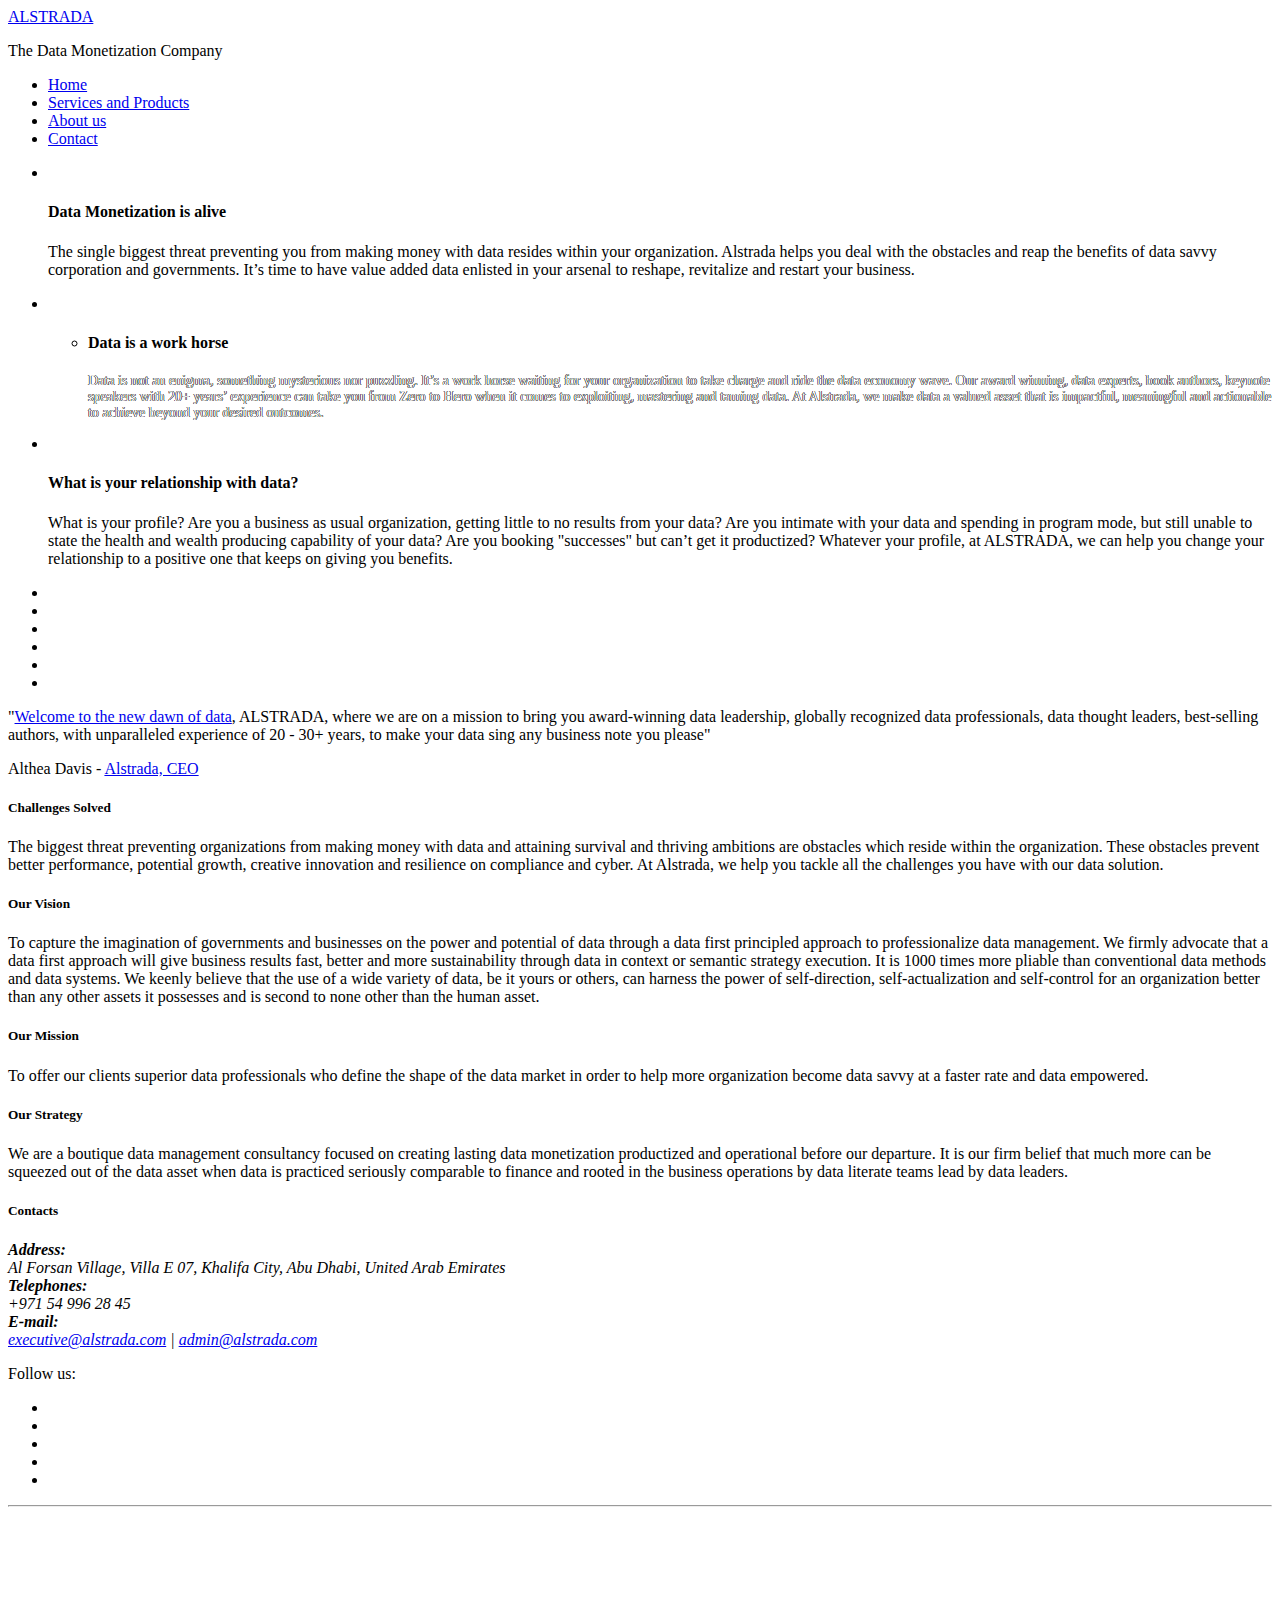
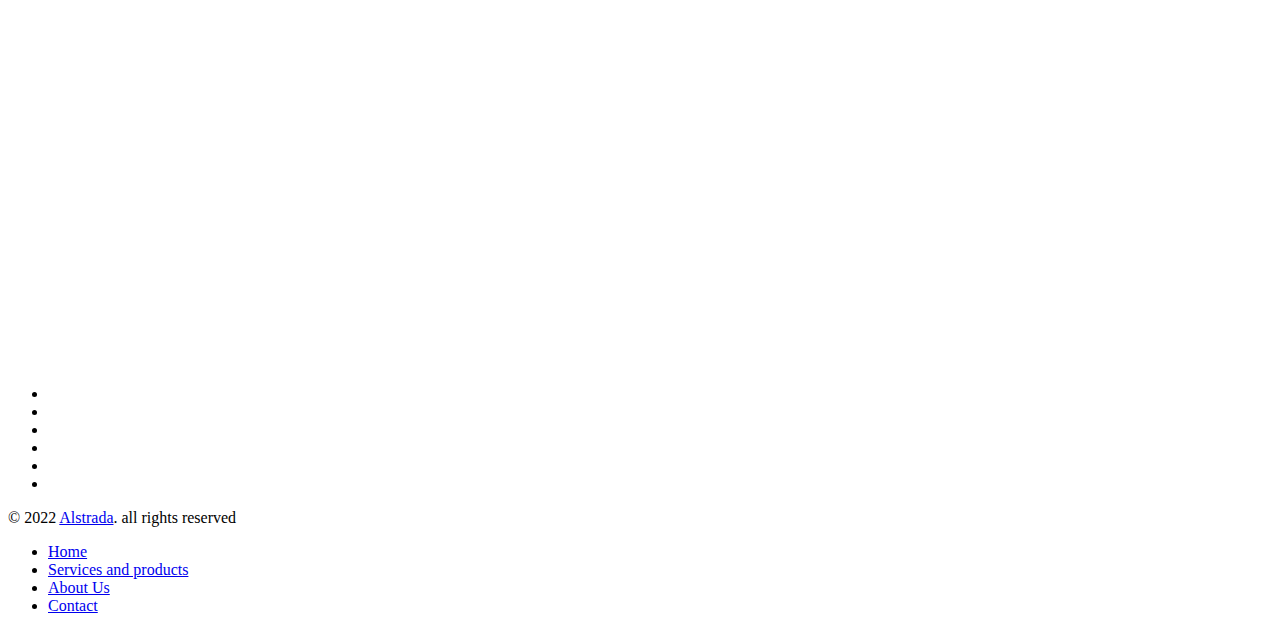
==== index.html @ 6fee7427 "Update new content with contact form php" ====
<!DOCTYPE html>
<html lang="en">
  <head>
    <meta charset="utf-8" />

    <title>Alstrada | Home</title>
    <link rel="icon" type="image/x-icon" href="icon.png" />

    <meta
      name="description"
      content="Alstrada. The Data Monetization Company"
    />
    <meta name="author" content="Alstrada" />
    <meta name="HandheldFriendly" content="true" />
    <meta http-equiv="X-UA-Compatible" content="IE=edge,chrome=1" />
    <meta
      name="viewport"
      content="width=device-width, initial-scale=1, maximum-scale=1"
    />

    <!-- Import CSS -->
    <link rel="stylesheet" href="css/base.css" />

    <!-- Cute Slider CSS -->
    <link rel="stylesheet" href="css/cute-slider.css" />

    <!--[if lt IE 9]>
      <script src="http://html5shiv.googlecode.com/svn/trunk/html5.js"></script>
    <![endif]-->
  </head>

  <body>
    <!-- Start Header -->
    <header>
      <div class="container">
        <div class="row">
          <div class="span5">
            <div id="logo">
              <a href="index.html">ALSTRADA</a>
              <p>The Data Monetization Company</p>
            </div>
          </div>
          <div class="span7">
            <!-- Start Navigation -->
            <nav>
              <ul id="navigation" class="pull-right hidden-phone">
                <li class="menu">
                  <a class="active" href="index.html">Home</a>
                </li>
                <li class="menu">
                  <a href="services.html">Services and Products</a>
                </li>
                <li>
                  <a href="about.html">About us</a>
                </li>
               
                <li>
                  <a href="contact.html">Contact</a>
                </li>
               
              </ul>
            </nav>
            <!-- End Navigation -->
          </div>
        </div>
      </div>
    </header>
    <!-- End Header -->

    <!-- Start Cute Slider -->
    <section class="cute-section">
      <div class="cute-bg"></div>
      <div id="cute-slider" class="container">
        <div class="row">
          <div class="span12">
            <div
              id="my-cute-slider"
              class="cute-slider"
              data-width="1170"
              data-height="520"
            >
              <ul data-type="slides">
                <li
                  data-delay="10"
                  data-trans3d="tr2,tr20,tr57"
                  data-trans2d="tr1,tr14,tr26"
                >
                  <img
                    src="img/Alstrada-slide/slide-1-official.jpg"
                    data-thumb="img/slider/thumbs/image2.jpg"
                    alt=""
                  />
                  <div data-type="info" class="info1" data-align="left">
                    <div>
                      <h4 class="title color-text">
                        Data Monetization is alive
                      </h4>
                      <p class="text">
                        The single biggest threat preventing you from making money with data resides within your organization. Alstrada helps you deal with the obstacles and reap the benefits of data savvy corporation and governments. It’s time to have value added data enlisted in your arsenal to reshape, revitalize and restart your business.
                      </p>
                    </div>
                  </div>
                </li>
                <li
                  data-delay="10"
                  data-trans3d="tr4,tr21,tr62"
                  data-trans2d="tr5,tr23,tr30"
                >
                  <img
                    src="cute-theme/blank.jpg"
                    data-src="img/Alstrada-slide/slide-2-official.jpg"
                    alt=""
                    style="opacity: 0.25"
                  />
                  <ul data-type="captions" class="info1">
                    <li class="caption1" data-effect="slide">
                      <h4 class="title color-text">Data is a work horse</h4>
                      <p
                        style="
                          text-shadow: 0.03em 0 black, 0 0.03em black,
                            -0.03em 0 black, 0 -0.03em black;
                          color: white;
                          font-size: 14px;
                        "
                      >
                      Data is not an enigma, something mysterious
                      nor puzzling. It’s a work horse waiting for your organization to take charge and ride the data economy wave. Our award winning, data experts, book authors, keynote speakers with 20+ years’ experience can take you from Zero to Hero when it comes to exploiting, mastering and taming data. At Alstrada, we make data a valued asset that is impactful, meaningful and actionable to achieve beyond your desired outcomes.
                      </p>
                    </li>
                  </ul>
                </li>
                <li
                  data-delay="10"
                  data-trans3d="tr17,tr46,tr64"
                  data-trans2d="tr7,tr32,tr40"
                >
                  <img
                    src="cute-theme/blank.jpg"
                    data-src="img/Alstrada-slide/slide-3-official.jpg"
                    data-thumb="img/slider/thumbs/image3.jpg"
                    alt=""
                  />
                  <div data-type="info" class="info1" data-align="left">
                    <div>
                      <h4 class="title color-text">
                        What is your relationship with data?
                      </h4>
                      <p class="text">
                        What is your profile? Are you a business as usual organization, 
                        getting little to no results from your data? Are you intimate with your data and spending in program mode, but still unable to state the health and wealth producing capability of your data? Are you booking "successes" but can’t get it productized? Whatever your profile, at ALSTRADA, we can help you change your relationship to a positive one that keeps on giving you benefits.
                      </p>
                    </div>
                  </div>
                </li>
              </ul>
              <ul data-type="controls">
                <li data-type="captions"></li>
                <li data-type="slideinfo" data-effect="fade"></li>
                <li
                  data-type="circletimer"
                  data-color="#232527"
                  data-stroke="7"
                ></li>
                <li data-type="next"><i class="icon-chevron-right"></i></li>
                <li data-type="previous"><i class="icon-chevron-left"></i></li>
                <li data-type="slidecontrol" data-thumbalign="up"></li>
              </ul>
            </div>
          </div>
        </div>
      </div>
    </section>
    <!-- End Cute Slider -->

    <!-- Start Intro Block -->
    <section class="intro container">
      <div class="row">
        <div class="span12">
          <p>
            "<a href="#" style="pointer-events: none; cursor: default"
              >Welcome to the new dawn of data</a
            >, ALSTRADA, where we are on a mission to bring you award-winning data leadership,
            globally recognized data professionals, data thought leaders, best-selling authors, with unparalleled experience of 20 - 30+ years, to make your data sing any business note you please"
          </p>
          <p>
            Althea Davis -
            <a href="#" style="pointer-events: none; cursor: default"
              >Alstrada, CEO</a
            >
          </p>
        </div>
      </div>
    </section>
    <!-- End Intro Block -->

    <!-- Start Services Icons -->
    <section id="services" class="container">
      <div class="row">
		<div class="span6">
			<div class="service-icon icon4"></div>
			<div class="service-desc">
			  <h5>Challenges Solved</h5>
			  <p>
          The biggest threat preventing organizations from making money with
          data and attaining survival and thriving ambitions are obstacles
          which reside within the organization. These obstacles prevent better performance, potential growth, creative innovation and resilience on compliance and cyber. At Alstrada, we help you tackle all the challenges you have with our data solution.
			  </p>
			</div>
		  </div>
        <div class="span6">
          <div class="service-icon icon2"></div>
          <div class="service-desc">
            <h5>Our Vision</h5>
            <p>
              To capture the imagination of governments and businesses on the power and potential of data through a data first principled approach to professionalize data management. We firmly advocate that a data first approach will give business results fast, better and more sustainability through data in context or semantic strategy execution. It is 1000 times more pliable than conventional data methods and data systems. We keenly believe that the use of a wide variety of data, be it yours or others, can harness the power of self-direction, self-actualization and self-control for an organization better than any other assets it possesses and is second to none other than the human asset.
            </p>
          </div>
        </div>
      </div>
      <div class="row">
        <div class="span6">
          <div class="service-icon icon3"></div>
          <div class="service-desc">
            <h5>Our Mission</h5>
            <p>
              To offer our clients superior data professionals who define the shape of the data market in order to help more organization become data savvy at a faster rate and data empowered.
            </p>
          </div>
        </div>
		<div class="span6">
			<div class="service-icon icon1"></div>
			<div class="service-desc">
			  <h5>Our Strategy</h5>
			  <p>
				We are a boutique data management consultancy focused on creating
				lasting data monetization productized and operational before our
				departure. It is our firm belief that much more can be squeezed
				out of the data asset when data is practiced seriously comparable
				to finance and rooted in the business operations by data literate
				teams lead by data leaders.
			  </p>
			</div>
		  </div>
      
      </div>
    </section>
    <!-- End Services Icons -->

    <!-- Start Social Panel -->
    <section id="social-data">
      <div class="container">
        <div class="row">
		  
          <div class="span4">
            <h5>Contacts</h5>
            <address>
              <strong>Address:</strong> 
              <br/>
              Al Forsan Village, Villa E 07, Khalifa
              City, Abu Dhabi, United Arab Emirates

              <br />
              <strong>Telephones:</strong>
              <br/>
              +971 54 996 28 45 
              <br />
              <strong>E-mail:</strong> 
              <br/>
              <a href="#" style="pointer-events: none; cursor: default">executive@alstrada.com</a> |
              <a href="#"  style="pointer-events: none; cursor: default">admin@alstrada.com</a>
            </address>
            <div class="follow">
              <p>Follow us:</p>
              <ul class="social-icons">
                <li>
                  <a href="#"
                    ><span><i class="icon-facebook"></i></span
                  ></a>
                </li>
                <li>
                  <a href="#"
                    ><span><i class="icon-twitter"></i></span
                  ></a>
                </li>
                <li>
                  <a href="#"
                    ><span><i class="icon-vimeo"></i></span
                  ></a>
                </li>
                <li>
                  <a href="#"
                    ><span><i class="icon-pinterest"></i></span
                  ></a>
                </li>
                <li>
                  <a href="#"
                    ><span><i class="icon-linkedin"></i></span
                  ></a>
                </li>
              </ul>
            </div>
            <hr class="visible-phone" />
          </div>
		  <div class="span4"></div>
		  <div class="span4">
			<iframe src="https://www.google.com/maps/embed?pb=!1m18!1m12!1m3!1d3633.332409564996!2d54.54798721600315!3d24.404516784271067!2m3!1f0!2f0!3f0!3m2!1i1024!2i768!4f13.1!3m3!1m2!1s0x3e5e466555555555%3A0xf61fb26c2376f9cd!2sAl%20Forsan%20Town%20Square!5e0!3m2!1sen!2sau!4v1670411150292!5m2!1sen!2sau" width="600" height="450" style="border:0;" allowfullscreen="" loading="lazy" referrerpolicy="no-referrer-when-downgrade"></iframe>
		  </div>
        </div>
      </div>
    </section>
    <!-- End Services Icons -->

    <!-- Start Clients Block -->
    <div id="clients" class="clients container hidden-phone">
      <div class="row">
        <div class="span12">
          <div class="verrtical-align">
            <ul class="unstyled">
              <li>
                <a href="#" style="pointer-events: none; cursor: default" ><img src="img/clients/indico_data_resize.jpg" alt="" /></a>
              </li>
              <li>
                <a href="#"  style="pointer-events: none; cursor: default"><img src="img/clients/Dremio_logo_resizee.png" alt="" /></a>
              </li>
              <li>
                <a href="#" style="pointer-events: none; cursor: default"><img src="img/clients/quazar_investment_resize.jpg" alt="" /></a>
              </li>
              <li>
                <a href="#" style="pointer-events: none; cursor: default"><img src="img/clients/tiger_graph_resize.jpg" alt="" /></a>
              </li>
              <li>
                <a href="#"style="pointer-events: none; cursor: default" ><img src="img/clients/top_quadrant_resize.jpg" alt="" /></a>
              </li>
              <li>
                <a href="#"style="pointer-events: none; cursor: default" ><img src="img/clients/forest_rim.png" alt="" /></a>
              </li>
             
            </ul>
          </div>
        </div>
      </div>
    </div>
    <!-- End Clients Block -->

    <!-- Start Footer -->
  <footer class="container">
      <div class="row">
        <div class="span12">
          <p>
            © 2022 <a href="index.html">Alstrada</a>. all rights reserved<br />
            <span class="theme-author">
          </p>
          <!-- Start Footer Navigation -->
          <nav class="hidden-phone">
            <ul class="pull-right">
              <li><a class="active" href="index.html">Home</a></li>
              <li><a href="services.html">Services and products</a></li>
              <li><a href="about.html">About Us</a></li>
              <li><a href="contact.html">Contact</a></li>
            </ul>
          </nav>
          <!-- End Footer Navigation -->
        </div>
      </div>
    </footer>
    <!-- End Footer -->

    <!-- jQuery -->
    <script src="https://ajax.googleapis.com/ajax/libs/jquery/1.8.1/jquery.min.js"></script>
    <script src="js/jquery.easing-1.3.js"></script>

    <!-- Cute Slider -->
    <script
      src="js/modernizr.js"
      type="text/javascript"
      charset="utf-8"
    ></script>
    <script
      src="js/cute/cute.slider.js"
      type="text/javascript"
      charset="utf-8"
    ></script>
    <script
      src="js/cute/cute.transitions.all.js"
      type="text/javascript"
      charset="utf-8"
    ></script>
    <script
      src="js/respond.min.js"
      type="text/javascript"
      charset="utf-8"
    ></script>
    <script>
      var slider = new Cute.Slider();
      slider.setup("my-cute-slider", "cute-slider");
    </script>

    <!-- Main JS Plugins -->
    <script src="js/shortcodes.js"></script>
    <!-- Shortcodes -->
    <script src="js/main.js"></script>
    <!-- Hovers -->
    <script src="js/selectnav.min.js"></script>
    <!-- Mobile Navigation -->
    <script src="js/jquery.fancybox.pack.js"></script>
    <!-- Fancybox -->
    <script src="js/jquery.fancybox-media.js"></script>
    <!-- Fancybox Media Helper -->
    <script src="js/jquery.flexslider.js"></script>
    <!-- Flexslider -->
    <script src="js/twitter/jquery.tweet.js"></script>
    <!-- Twitter Feed -->
    <script src="js/twitter-options.js"></script>
    <!-- Twitter Feed Options -->
    <script src="js/jflickrfeed.js"></script>
    <!-- Flickr Feed -->
    <script src="js/jflickrfeed-setup.js"></script>
    <!-- Flickr Feed Setup-->
    <script src="js/settings.js"></script>
    <!-- Settings for JS Plugins -->
  </body>
</html>
<!-- RUDERMANN TEMPLATE BY ILYA SIDELNIKOV AND TVDA - THEMES.TVDA.EU -->
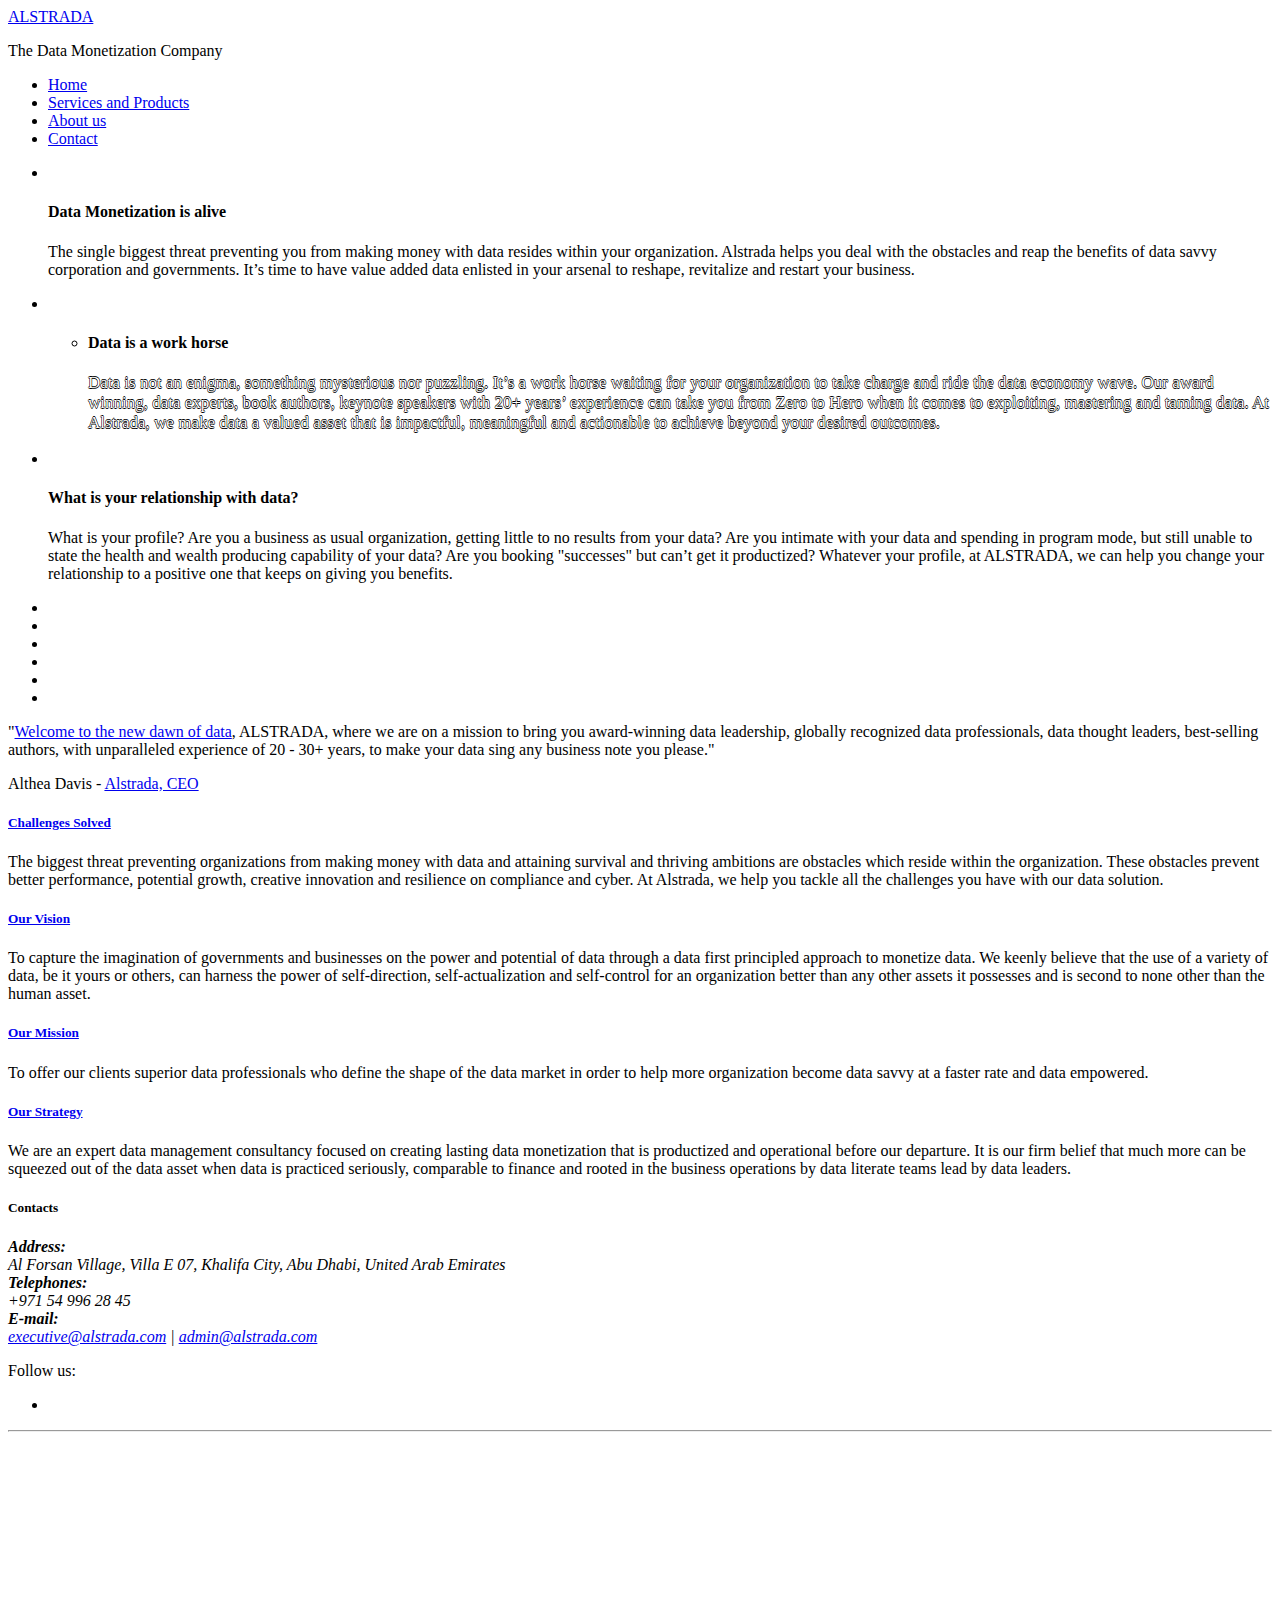
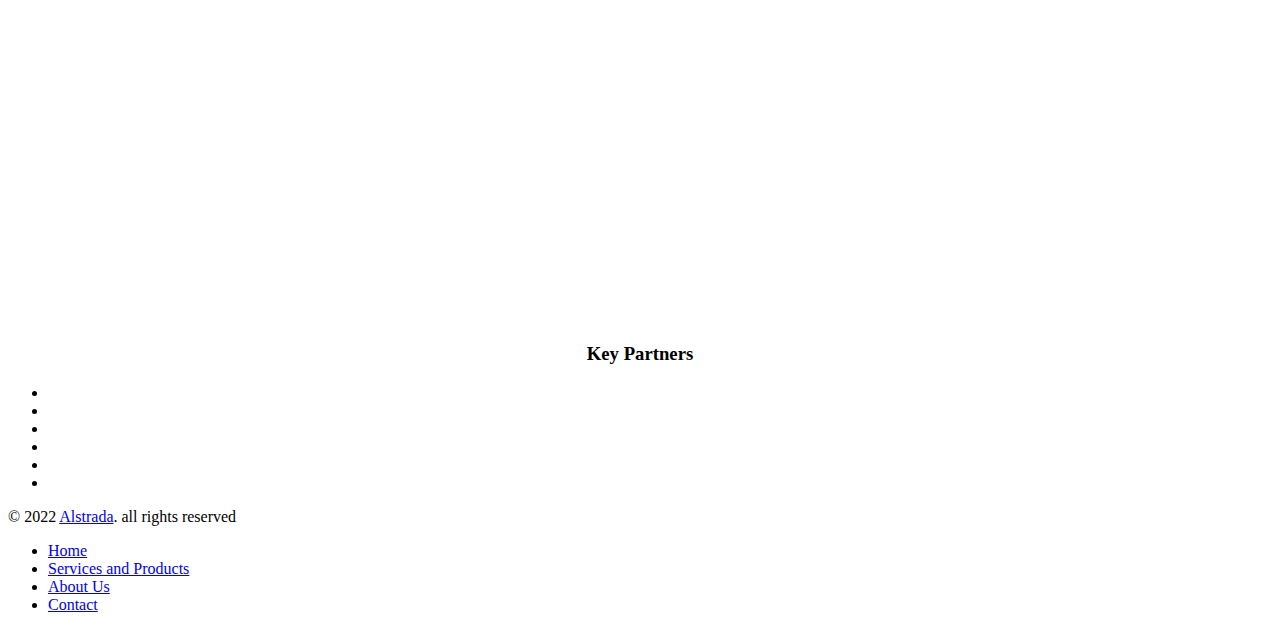
==== commit 83baffd6: "Updated V9" ====
--- a/index.html
+++ b/index.html
@@ -120,11 +120,10 @@
                           text-shadow: 0.03em 0 black, 0 0.03em black,
                             -0.03em 0 black, 0 -0.03em black;
                           color: white;
-                          font-size: 14px;
+                          font-size: 17px;
                         "
                       >
-                      Data is not an enigma, something mysterious
-                      nor puzzling. It’s a work horse waiting for your organization to take charge and ride the data economy wave. Our award winning, data experts, book authors, keynote speakers with 20+ years’ experience can take you from Zero to Hero when it comes to exploiting, mastering and taming data. At Alstrada, we make data a valued asset that is impactful, meaningful and actionable to achieve beyond your desired outcomes.
+                      Data is not an enigma, something mysterious nor puzzling. It’s a work horse waiting for your organization to take charge and ride the data economy wave. Our award winning, data experts, book authors, keynote speakers with 20+ years’ experience can take you from Zero to Hero when it comes to exploiting, mastering and taming data. At Alstrada, we make data a valued asset that is impactful, meaningful and actionable to achieve beyond your desired outcomes.
                       </p>
                     </li>
                   </ul>
@@ -180,7 +179,7 @@
             "<a href="#" style="pointer-events: none; cursor: default"
               >Welcome to the new dawn of data</a
             >, ALSTRADA, where we are on a mission to bring you award-winning data leadership,
-            globally recognized data professionals, data thought leaders, best-selling authors, with unparalleled experience of 20 - 30+ years, to make your data sing any business note you please"
+            globally recognized data professionals, data thought leaders, best-selling authors, with unparalleled experience of 20 - 30+ years, to make your data sing any business note you please."
           </p>
           <p>
             Althea Davis -
@@ -199,7 +198,7 @@
 		<div class="span6">
 			<div class="service-icon icon4"></div>
 			<div class="service-desc">
-			  <h5>Challenges Solved</h5>
+			  <h5><a href="#" style="pointer-events: none; cursor: default">Challenges Solved </a></h5>
 			  <p>
           The biggest threat preventing organizations from making money with
           data and attaining survival and thriving ambitions are obstacles
@@ -210,9 +209,9 @@
         <div class="span6">
           <div class="service-icon icon2"></div>
           <div class="service-desc">
-            <h5>Our Vision</h5>
+            <h5><a href="#" style="pointer-events: none; cursor: default">Our Vision</a></h5>
             <p>
-              To capture the imagination of governments and businesses on the power and potential of data through a data first principled approach to professionalize data management. We firmly advocate that a data first approach will give business results fast, better and more sustainability through data in context or semantic strategy execution. It is 1000 times more pliable than conventional data methods and data systems. We keenly believe that the use of a wide variety of data, be it yours or others, can harness the power of self-direction, self-actualization and self-control for an organization better than any other assets it possesses and is second to none other than the human asset.
+              To capture the imagination of governments and businesses on the power and potential of data through a data first principled approach to monetize data. We keenly believe that the use of a variety of data, be it yours or others, can harness the power of self-direction, self-actualization and self-control for an organization better than any other assets it possesses and is second to none other than the human asset.
             </p>
           </div>
         </div>
@@ -221,7 +220,7 @@
         <div class="span6">
           <div class="service-icon icon3"></div>
           <div class="service-desc">
-            <h5>Our Mission</h5>
+            <h5><a href="#" style="pointer-events: none; cursor: default">Our Mission</a></h5>
             <p>
               To offer our clients superior data professionals who define the shape of the data market in order to help more organization become data savvy at a faster rate and data empowered.
             </p>
@@ -230,14 +229,9 @@
 		<div class="span6">
 			<div class="service-icon icon1"></div>
 			<div class="service-desc">
-			  <h5>Our Strategy</h5>
+			  <h5><a href="#" style="pointer-events: none; cursor: default">Our Strategy</a></h5>
 			  <p>
-				We are a boutique data management consultancy focused on creating
-				lasting data monetization productized and operational before our
-				departure. It is our firm belief that much more can be squeezed
-				out of the data asset when data is practiced seriously comparable
-				to finance and rooted in the business operations by data literate
-				teams lead by data leaders.
+          We are an expert data management consultancy focused on creating lasting data monetization that is productized and operational before our departure. It is our firm belief that much more can be squeezed out of the data asset when data is practiced seriously, comparable to finance and rooted in the business operations by data literate teams lead by data leaders.
 			  </p>
 			</div>
 		  </div>
@@ -272,31 +266,31 @@
             <div class="follow">
               <p>Follow us:</p>
               <ul class="social-icons">
-                <li>
+                <!-- <li>
                   <a href="#"
                     ><span><i class="icon-facebook"></i></span
                   ></a>
-                </li>
-                <li>
+                </li> -->
+                <!-- <li>
                   <a href="#"
                     ><span><i class="icon-twitter"></i></span
                   ></a>
-                </li>
+                </li> -->
                 <li>
-                  <a href="#"
-                    ><span><i class="icon-vimeo"></i></span
+                  <a href="https://www.youtube.com/channel/UCLwQf4COFv06soJyd2mDLQQ" target="_blank"
+                    ><span><i class="icon-youtube"></i></span
                   ></a>
                 </li>
-                <li>
+                <!-- <li>
                   <a href="#"
                     ><span><i class="icon-pinterest"></i></span
                   ></a>
-                </li>
-                <li>
+                </li> -->
+                <!-- <li>
                   <a href="#"
                     ><span><i class="icon-linkedin"></i></span
                   ></a>
-                </li>
+                </li> -->
               </ul>
             </div>
             <hr class="visible-phone" />
@@ -309,6 +303,17 @@
       </div>
     </section>
     <!-- End Services Icons -->
+    <section id="yellow-line">
+      <div class="container">
+        <div class="row">
+          <div class="span12 hidden-phone">
+            
+              <h3 style="text-align: center; padding-top: 30px;">Key Partners</h3>
+            
+          </div>
+        </div>
+      </div>
+    </section>
 
     <!-- Start Clients Block -->
     <div id="clients" class="clients container hidden-phone">
@@ -354,7 +359,7 @@
           <nav class="hidden-phone">
             <ul class="pull-right">
               <li><a class="active" href="index.html">Home</a></li>
-              <li><a href="services.html">Services and products</a></li>
+              <li><a href="services.html">Services and Products</a></li>
               <li><a href="about.html">About Us</a></li>
               <li><a href="contact.html">Contact</a></li>
             </ul>
@@ -420,4 +425,3 @@
     <!-- Settings for JS Plugins -->
   </body>
 </html>
-<!-- RUDERMANN TEMPLATE BY ILYA SIDELNIKOV AND TVDA - THEMES.TVDA.EU -->
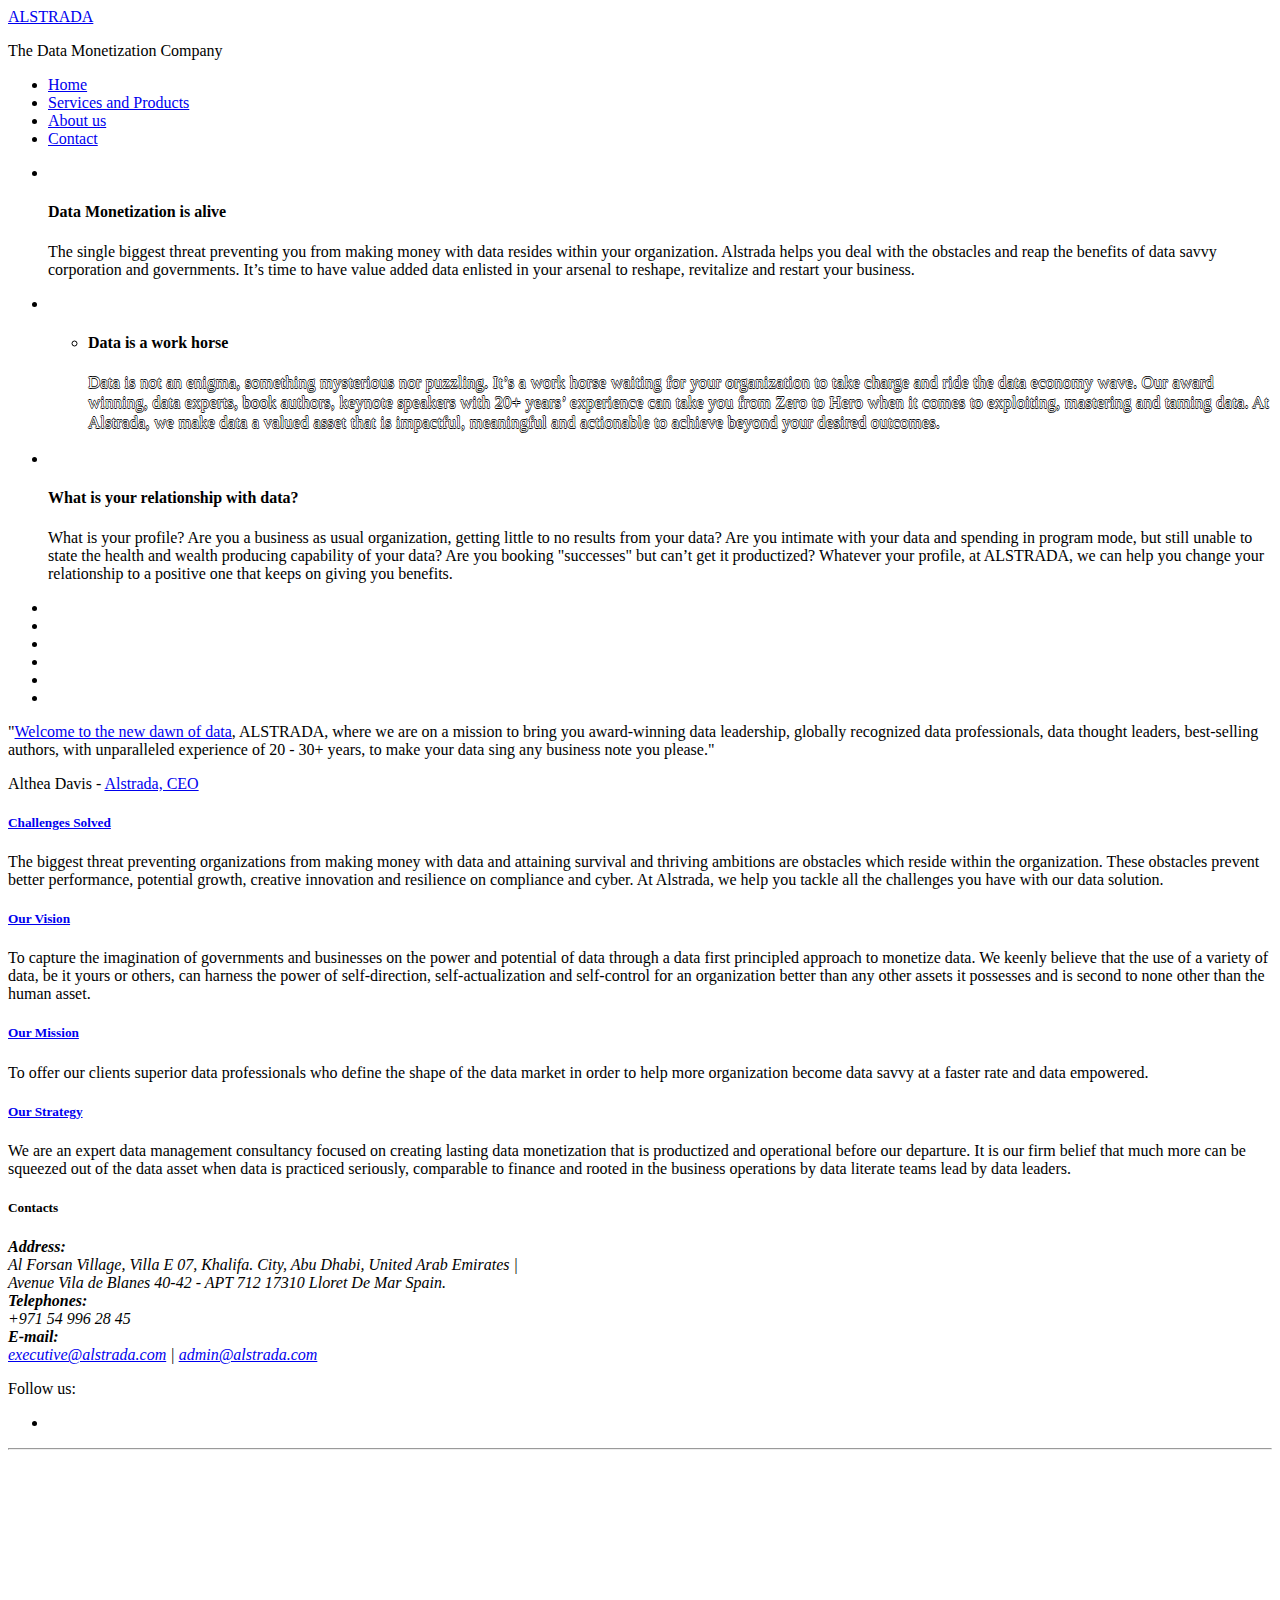
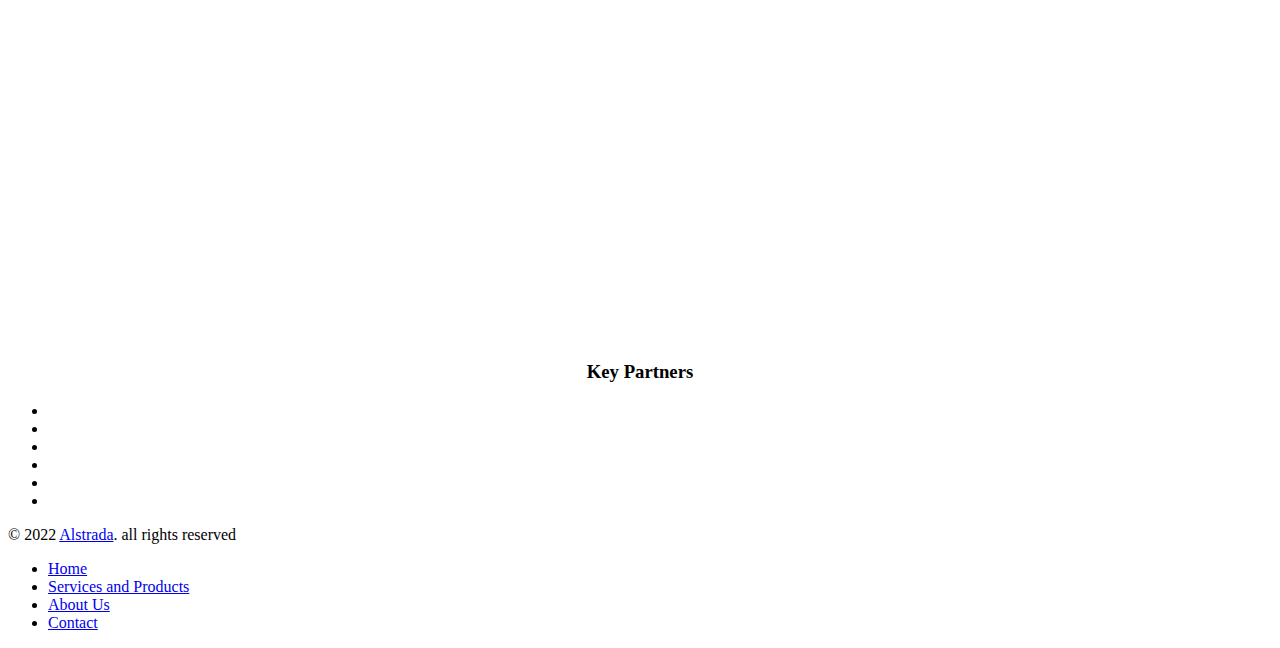
==== commit 138e97dc: "fix padding" ====
--- a/index.html
+++ b/index.html
@@ -250,8 +250,14 @@
             <address>
               <strong>Address:</strong> 
               <br/>
-              Al Forsan Village, Villa E 07, Khalifa
-              City, Abu Dhabi, United Arab Emirates
+              Al Forsan Village, Villa E 07, Khalifa.
+              City, Abu Dhabi, United Arab Emirates |
+              <br/> Avenue Vila de Blanes 40-42 - APT 712 
+              17310 Lloret De Mar
+              Spain.
+
+              
+              
 
               <br />
               <strong>Telephones:</strong>
@@ -339,6 +345,8 @@
               <li>
                 <a href="#"style="pointer-events: none; cursor: default" ><img src="img/clients/forest_rim.png" alt="" /></a>
               </li>
+
+             
              
             </ul>
           </div>
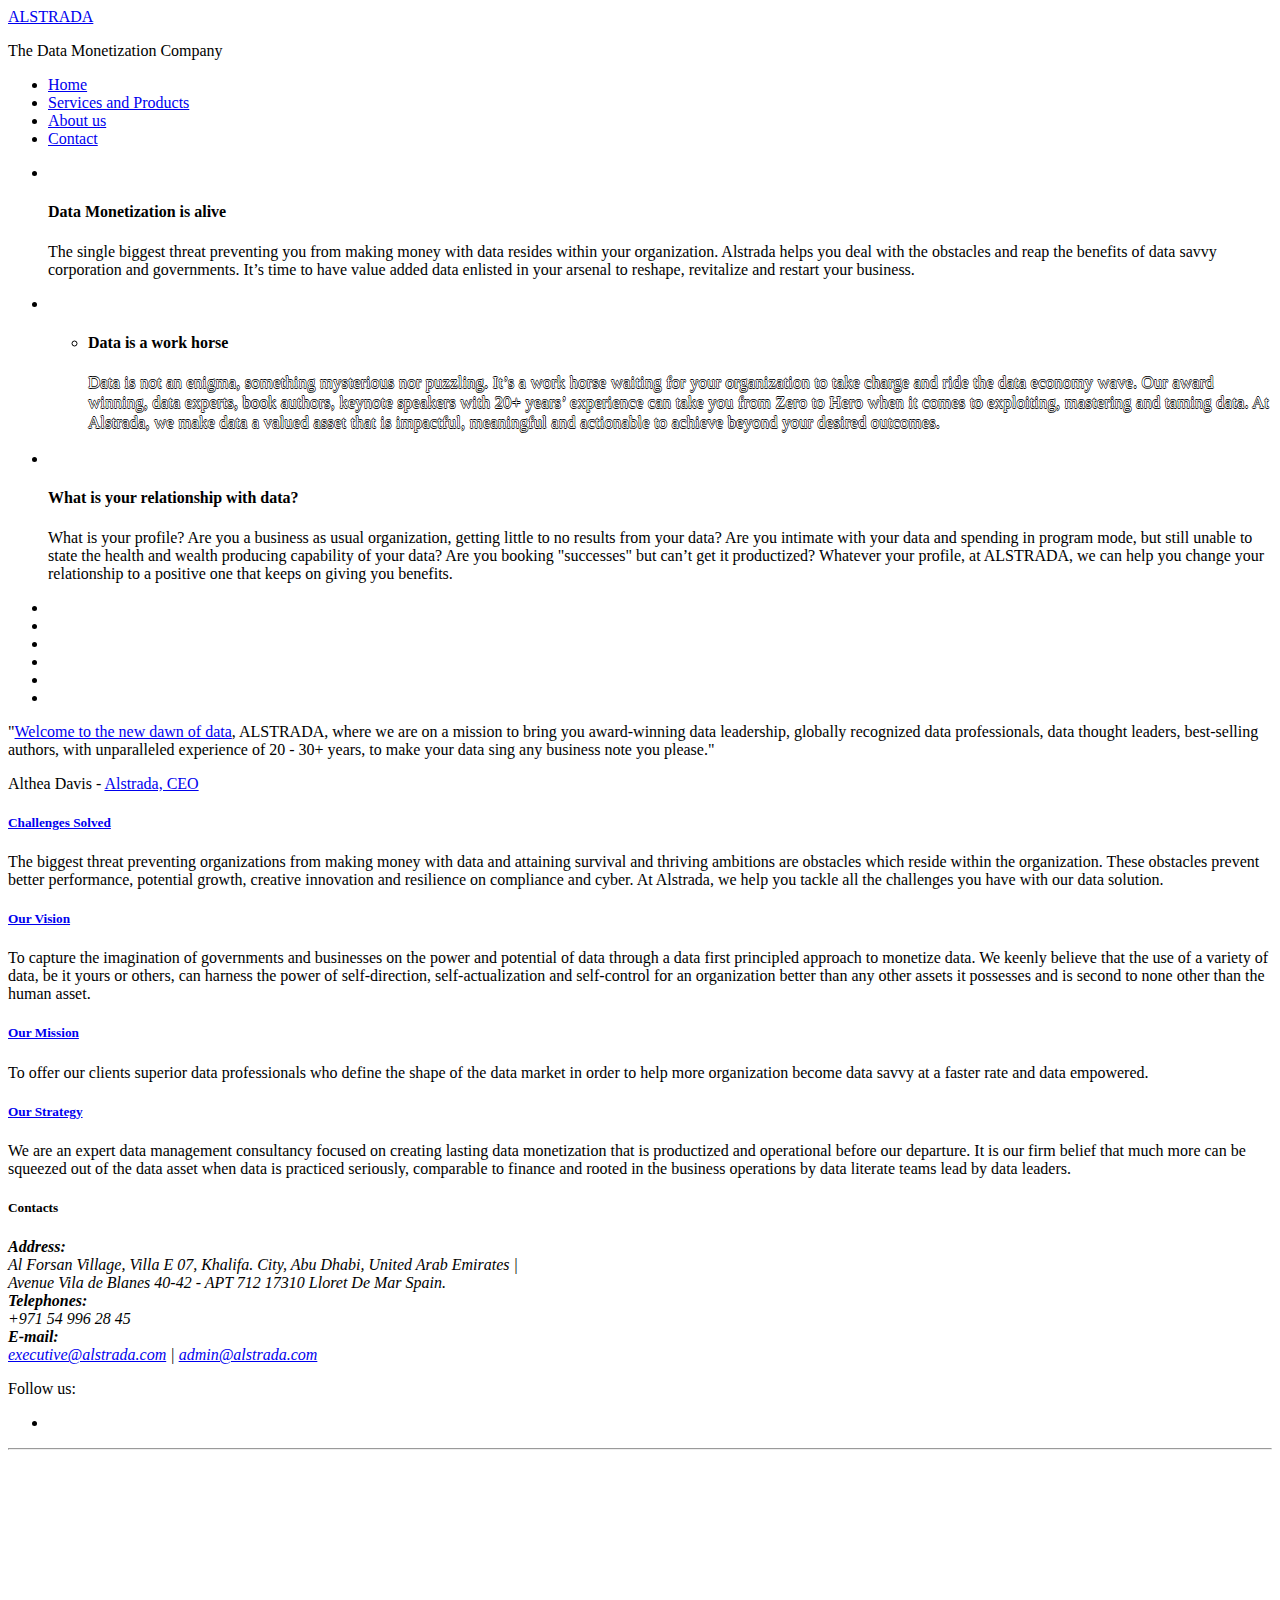
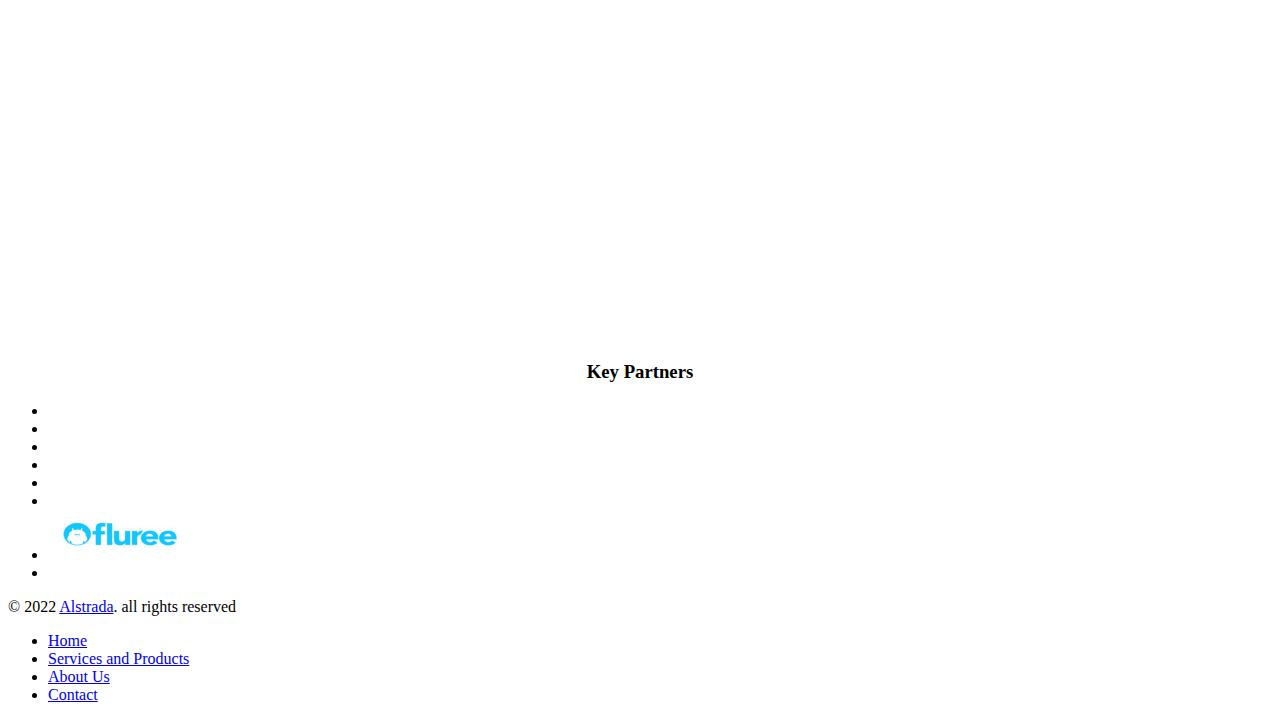
==== commit f08effa4: "Update Partners Logo" ====
--- a/index.html
+++ b/index.html
@@ -346,6 +346,13 @@
                 <a href="#"style="pointer-events: none; cursor: default" ><img src="img/clients/forest_rim.png" alt="" /></a>
               </li>
 
+              <li>
+                <a href="#"style="pointer-events: none; cursor: default" ><img src="img/clients/fluree_resize.jpg" alt="" /></a>
+              </li>
+              <li>
+                <a href="#"style="pointer-events: none; cursor: default" ><img src="img/clients/New_logo_resize.png" alt="" /></a>
+              </li>
+
              
              
             </ul>
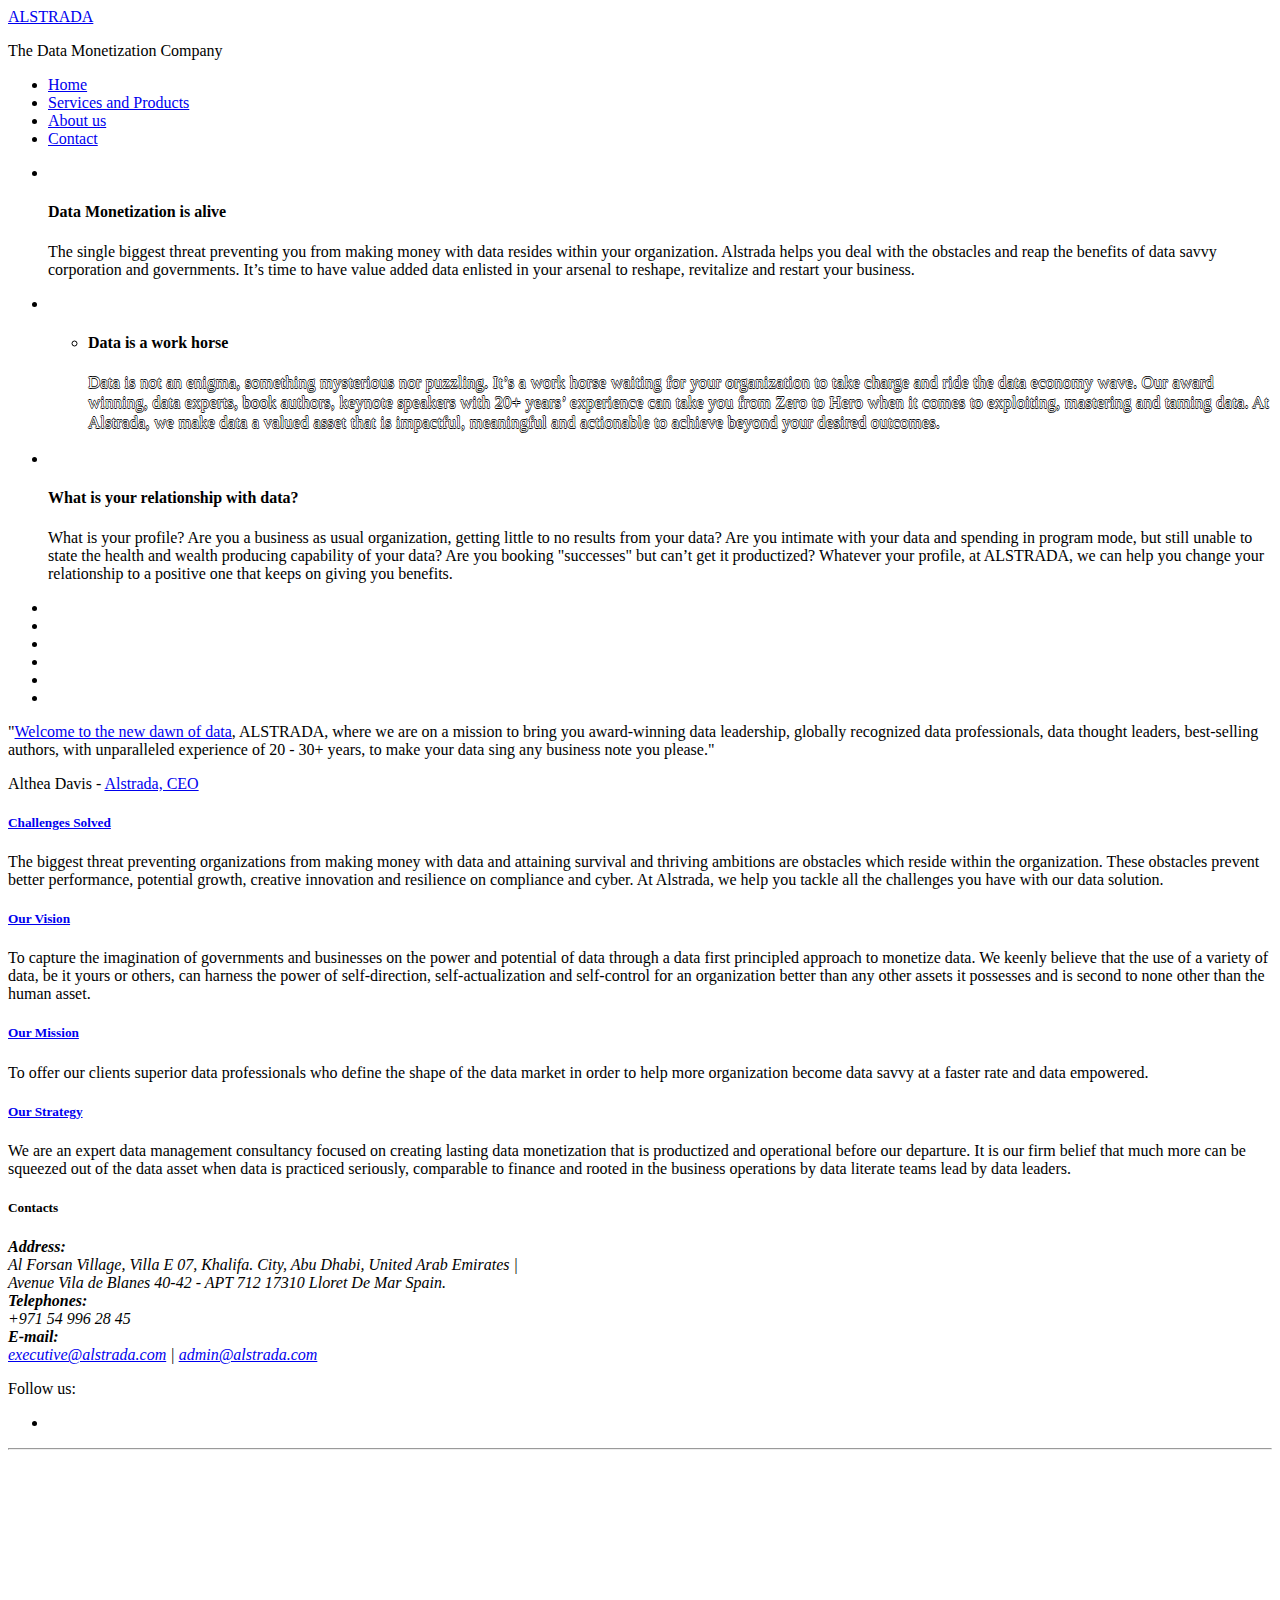
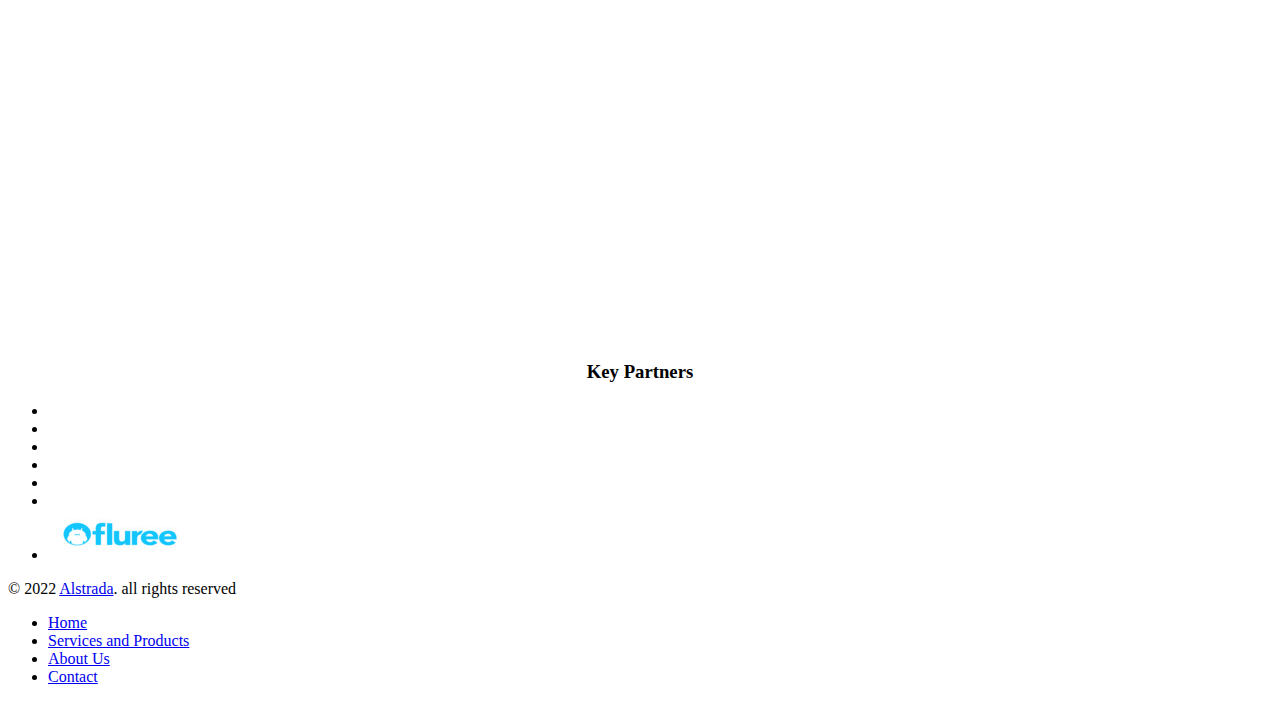
==== commit c4385322: "Partners Update" ====
--- a/index.html
+++ b/index.html
@@ -349,9 +349,7 @@
               <li>
                 <a href="#"style="pointer-events: none; cursor: default" ><img src="img/clients/fluree_resize.jpg" alt="" /></a>
               </li>
-              <li>
-                <a href="#"style="pointer-events: none; cursor: default" ><img src="img/clients/New_logo_resize.png" alt="" /></a>
-              </li>
+              
 
              
              
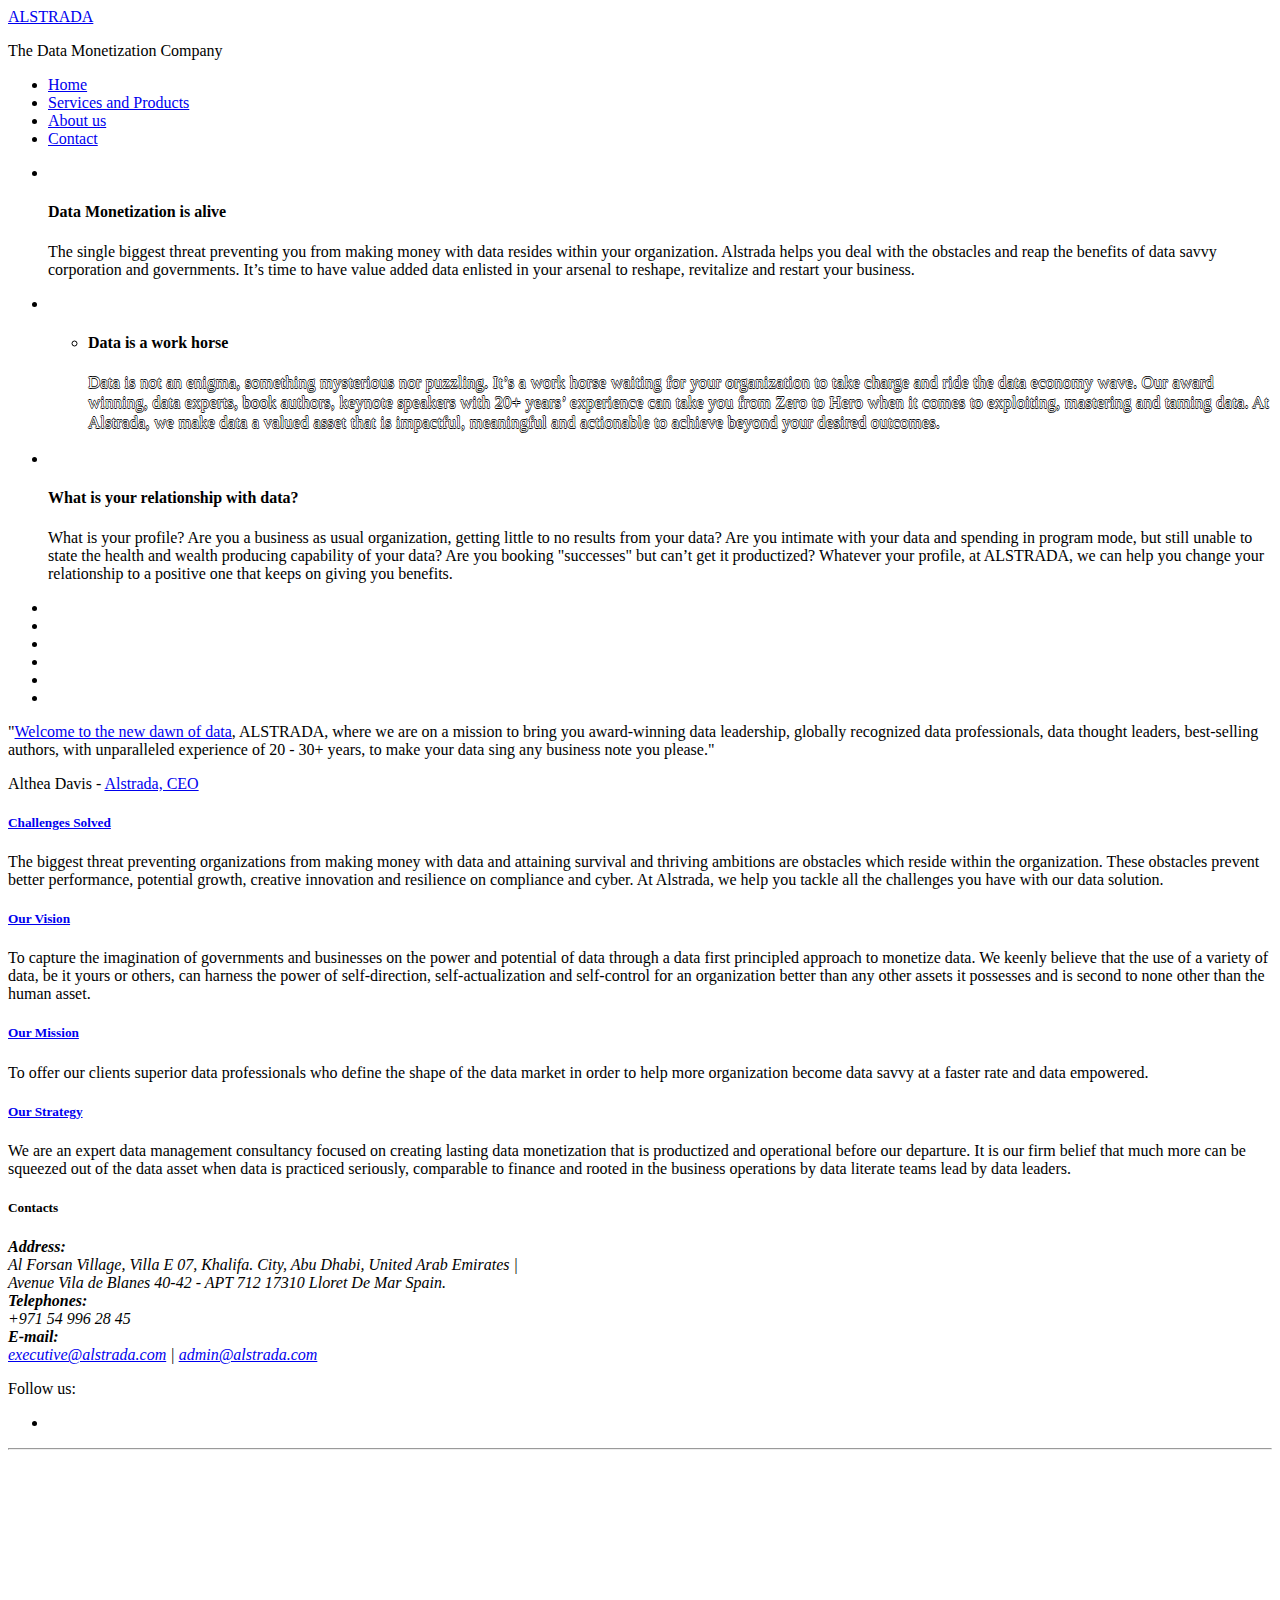
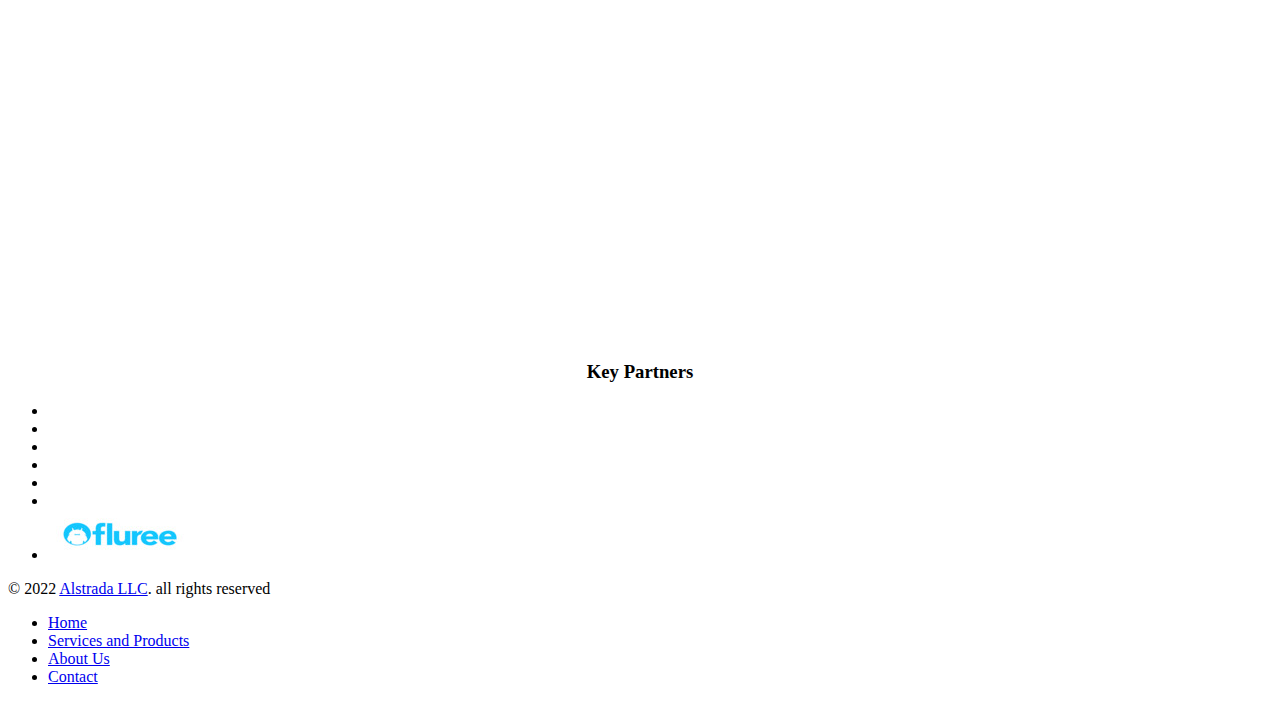
==== commit e2011b40: "Update company name" ====
--- a/index.html
+++ b/index.html
@@ -365,7 +365,7 @@
       <div class="row">
         <div class="span12">
           <p>
-            © 2022 <a href="index.html">Alstrada</a>. all rights reserved<br />
+            © 2022 <a href="index.html">Alstrada LLC</a>. all rights reserved<br />
             <span class="theme-author">
           </p>
           <!-- Start Footer Navigation -->
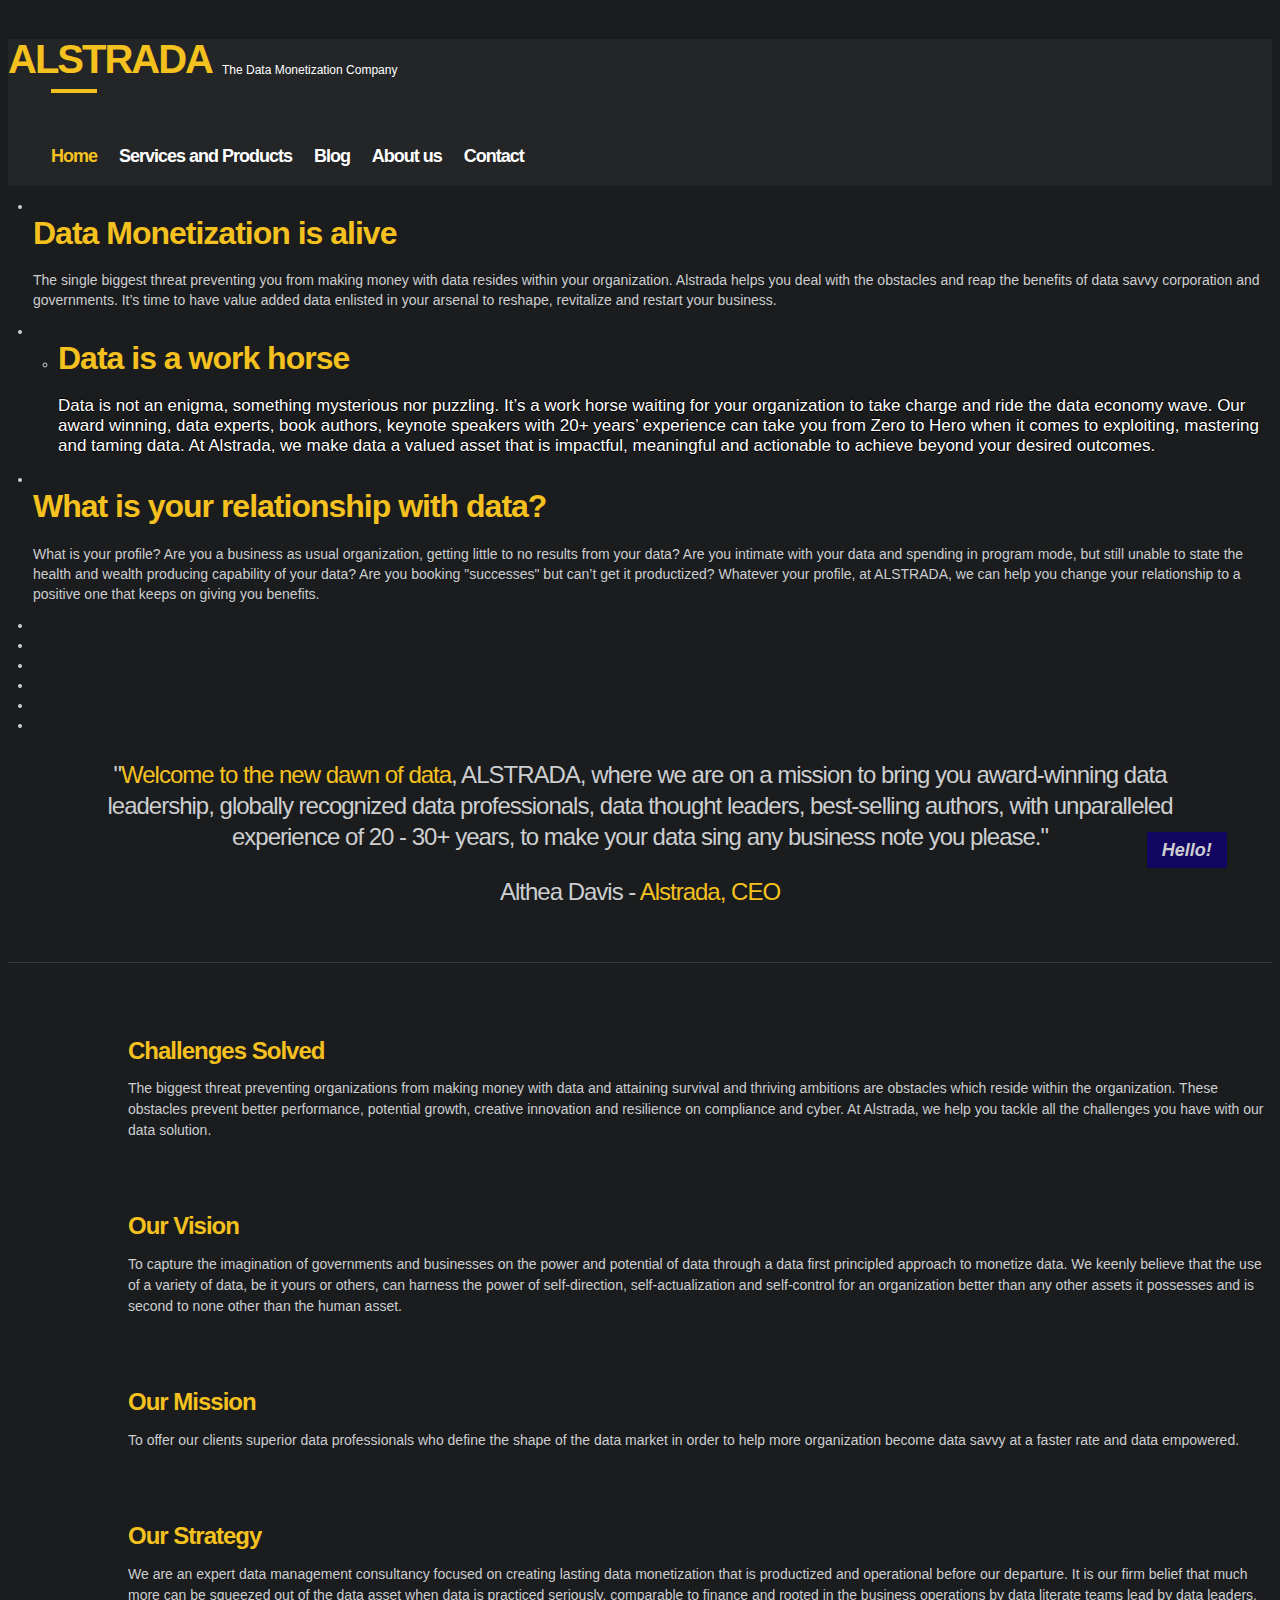
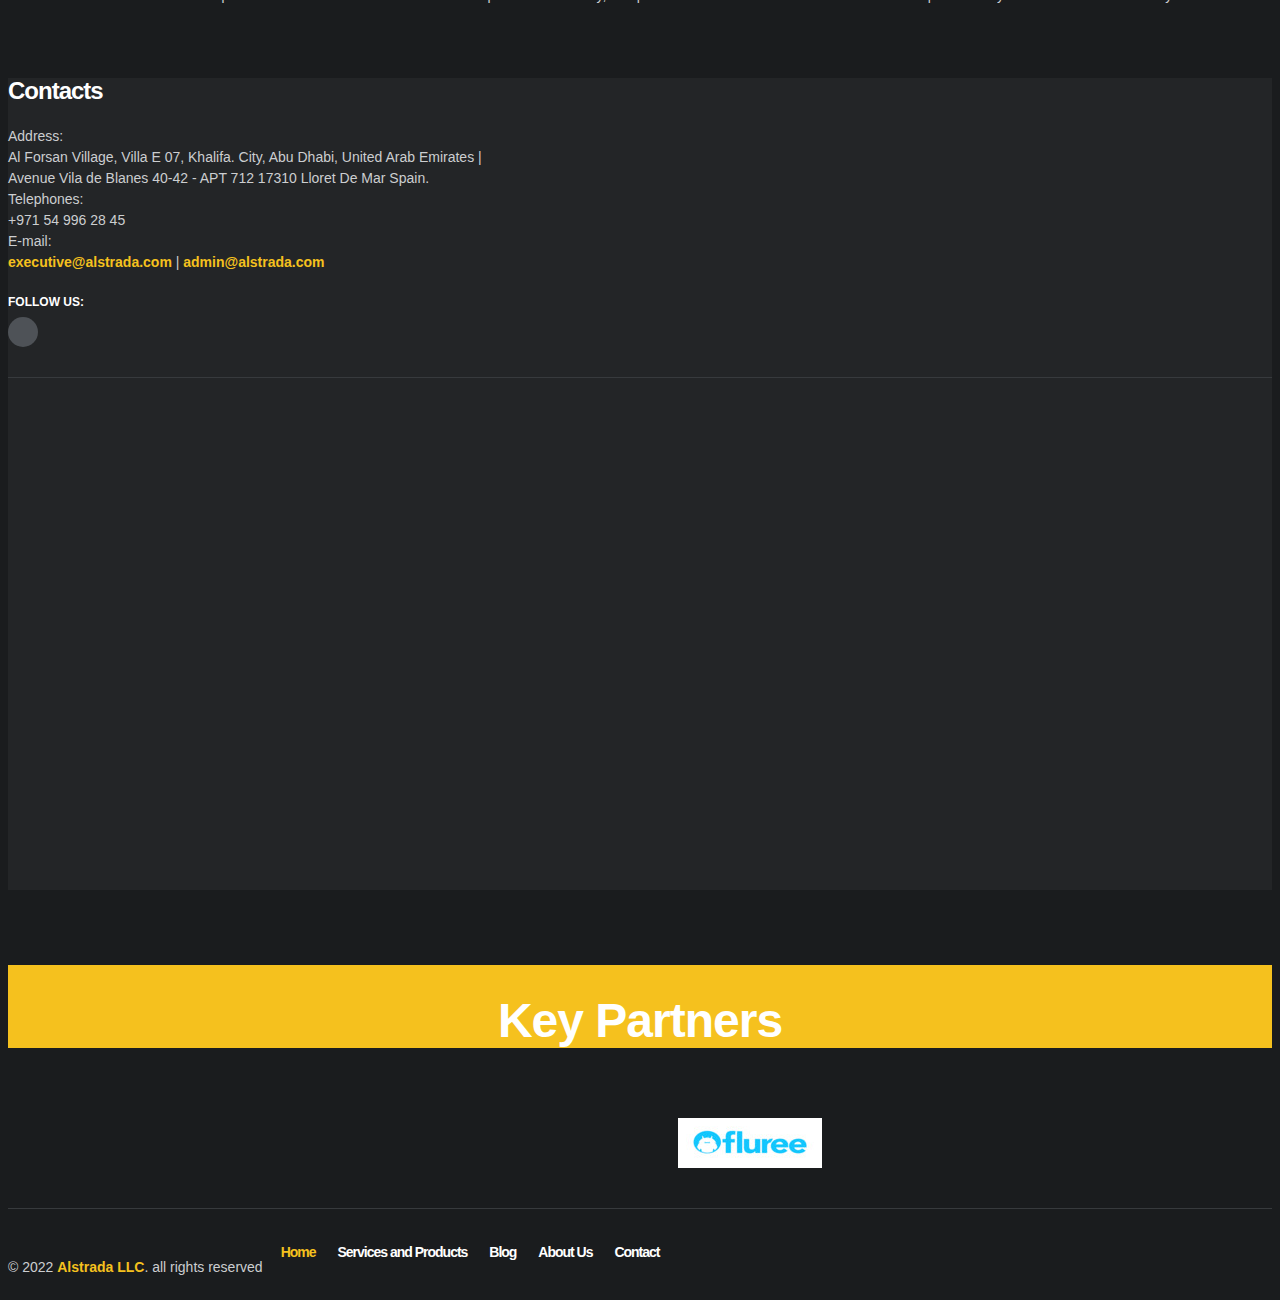
==== commit 34e9f237: "blog template" ====
--- a/index.html
+++ b/index.html
@@ -34,38 +34,60 @@
     <header>
       <div class="container">
         <div class="row">
-          <div class="span5">
-            <div id="logo">
-              <a href="index.html">ALSTRADA</a>
-              <p>The Data Monetization Company</p>
-            </div>
-          </div>
-          <div class="span7">
-            <!-- Start Navigation -->
-            <nav>
-              <ul id="navigation" class="pull-right hidden-phone">
-                <li class="menu">
-                  <a class="active" href="index.html">Home</a>
-                </li>
-                <li class="menu">
-                  <a href="services.html">Services and Products</a>
-                </li>
-                <li>
-                  <a href="about.html">About us</a>
-                </li>
-               
-                <li>
-                  <a href="contact.html">Contact</a>
-                </li>
-               
-              </ul>
-            </nav>
-            <!-- End Navigation -->
-          </div>
-        </div>
-      </div>
-    </header>
+        <div class="span5">
+          <div id="logo">
+          <a href="index.html">ALSTRADA</a>
+          <p>The Data Monetization Company</p>
+          </div>
+        </div>
+        <div class="span7">
+          <!-- Start Navigation -->
+          <nav>
+          <ul id="navigation" class="pull-right hidden-phone">
+            <li class="menu">
+            <a class="active" href="index.html">Home</a>
+            </li>
+            <li class="menu">
+            <a href="services.html">Services and Products</a>
+            </li>
+            <li>
+            <a href="blog.html">Blog</a>
+            </li>
+            <li>
+            <a href="about.html">About us</a>
+            </li>
+           
+            <li>
+            <a href="contact.html">Contact</a>
+            </li>
+           
+          </ul>
+          </nav>
+          <!-- End Navigation -->
+        </div>
+        </div>
+      </div>
+      </header>
     <!-- End Header -->
+
+    <!-- chatbox pop up -->
+    <section id="chatbox">
+      <section style="display: none;" id="chatbox-container" class="swirl-chatbox">
+        <span class="close-chatbox" id="close-button">x</span>
+        <div class="chat-container">
+          <iframe src="https://www.youtube.com/embed/RttT5lIyoUI" title="YouTube video player" frameborder="0" allow="accelerometer; autoplay; clipboard-write; encrypted-media; gyroscope; picture-in-picture; web-share" allowfullscreen></iframe>
+          <div id="chatbox-field">
+            <p id="welcome-msg" class="chat-bot-message"></p>
+          </div>
+          <div id="input-container">
+            <input type="text" id="message-input" placeholder="Type your message" />
+            <button id="send-button">Send</button>
+          </div>
+        </div>
+      </section>
+      <span class="open-chatbox" id="open-button">Hello!</span>
+    </section>
+    <!-- chatbox end -->
 
     <!-- Start Cute Slider -->
     <section class="cute-section">
@@ -349,6 +371,9 @@
               <li>
                 <a href="#"style="pointer-events: none; cursor: default" ><img src="img/clients/fluree_resize.jpg" alt="" /></a>
               </li>
+              <li>
+                <a href="#"style="pointer-events: none; cursor: default" ><img src="img/clients/draxlr_resize.png" alt="" /></a>
+              </li>
               
 
              
@@ -362,24 +387,25 @@
 
     <!-- Start Footer -->
   <footer class="container">
-      <div class="row">
-        <div class="span12">
-          <p>
-            © 2022 <a href="index.html">Alstrada LLC</a>. all rights reserved<br />
-            <span class="theme-author">
-          </p>
-          <!-- Start Footer Navigation -->
-          <nav class="hidden-phone">
-            <ul class="pull-right">
-              <li><a class="active" href="index.html">Home</a></li>
-              <li><a href="services.html">Services and Products</a></li>
-              <li><a href="about.html">About Us</a></li>
-              <li><a href="contact.html">Contact</a></li>
-            </ul>
-          </nav>
-          <!-- End Footer Navigation -->
-        </div>
-      </div>
+    <div class="row">
+      <div class="span12">
+      <p>
+        © 2022 <a href="index.html">Alstrada LLC</a>. all rights reserved<br />
+        <span class="theme-author">
+      </p>
+      <!-- Start Footer Navigation -->
+      <nav class="hidden-phone">
+        <ul class="pull-right">
+        <li><a class="active" href="index.html">Home</a></li>
+        <li><a href="services.html">Services and Products</a></li>
+        <li><a href="blog.html">Blog</a></li>
+        <li><a href="about.html">About Us</a></li>
+        <li><a href="contact.html">Contact</a></li>
+        </ul>
+      </nav>
+      <!-- End Footer Navigation -->
+      </div>
+    </div>
     </footer>
     <!-- End Footer -->
 
@@ -436,5 +462,7 @@
     <!-- Flickr Feed Setup-->
     <script src="js/settings.js"></script>
     <!-- Settings for JS Plugins -->
+    <script src="js/chatbox.js"></script>
+    <!-- javascript for chatbox -->
   </body>
 </html>
--- a/css/base.css
+++ b/css/base.css
@@ -0,0 +1,14 @@
+/* --------------------------------------------------------
+Import Basic Files
+-------------------------------------------------------- */
+
+@import url("normalize.css");				/* CSS Resets */
+@import url("layout.css");					/* Main Styles */
+@import url("shortcodes.css");          	/* Shortcodes */
+@import url("grid.css");					/* Twitter Bootstrap Grid */
+@import url("font-awesome.css");        	/* Custom Icons */
+@import url("flexslider.css");        		/* Flex Slider */
+@import url("jquery.fancybox.css");        	/* Fancybox for Lightboxes */
+@import url("mediaqueries.css");        	/* Media Queries (Responsive Layouts) */
+@import url("isotope.css");        			/* Isotope for Portfolio */
+@import url("chatbox.css");        			/* design for the chatbox */